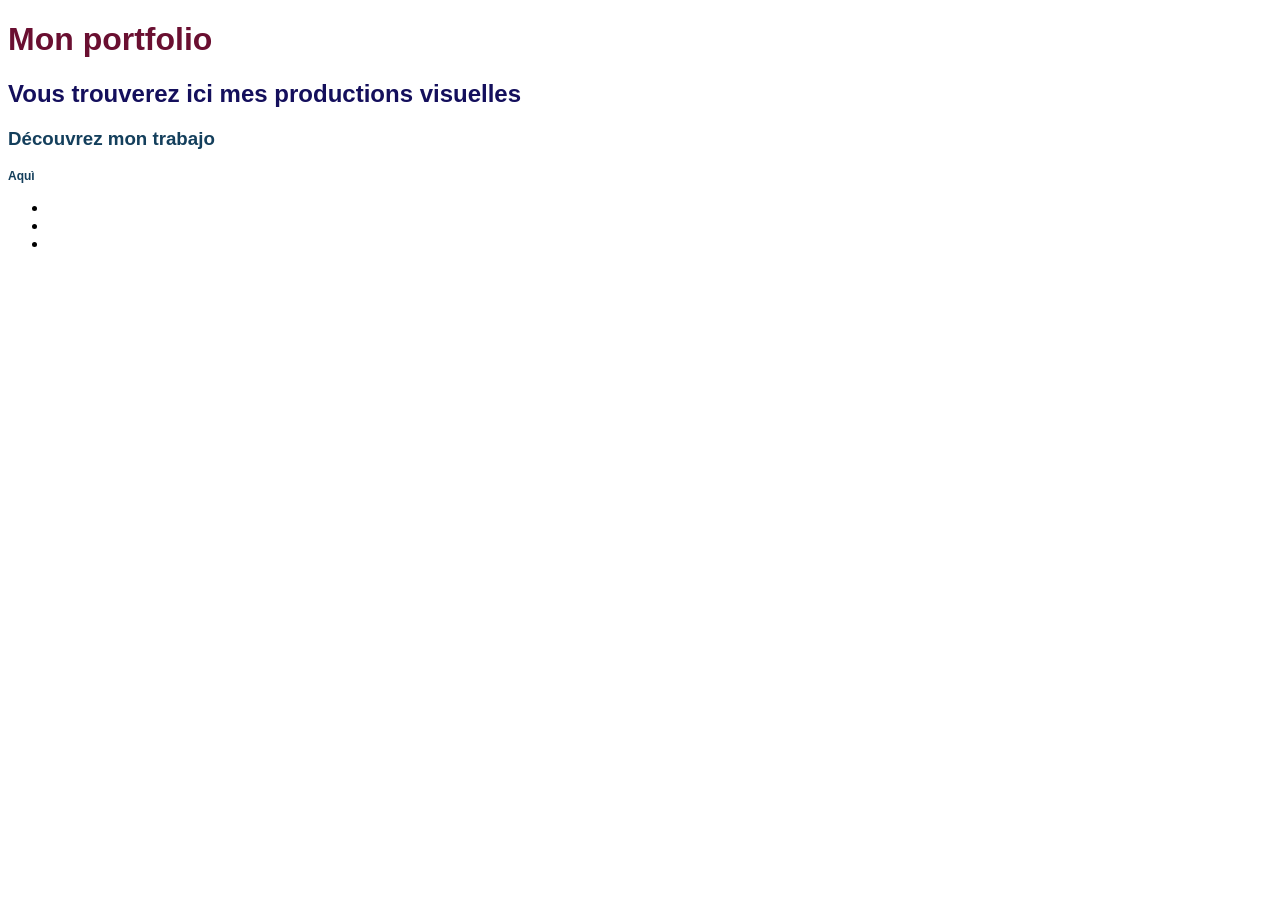
==== portfolio.html @ 8eb8481e "5ème commit changement police et taille" ====
<!DOCTYPE html>
<html lang="en">
<head>
    <meta charset="UTF-8">
    <title>Portfolio</title>
    <link rel="stylesheet" href="styleportfolio.css">
</head>
<body>
<main>

    <header>
            <h1>Mon portfolio</h1>
            <h2> Vous trouverez ici mes productions visuelles </h2>
            <h3> Découvrez mon trabajo</h3>
            <h3 class="small-title">Aquì</h3>
    </header>

    <footer>
        <ul>
            <li></li>
            <li></li>
            <li></li>
        </ul>
    </footer>

</main>
</body>
</html>
---- styleportfolio.css ----
body {
    font-family: "Helvetica Neue", Arial, sans-serif;
}
h1 { color: #6A0F31; }
{
    font-size: 32px;
}

h2 { color: #140F5C; }
{
    font-size: 24px;
}

h3 { color: #143F5C; }
{
    font-size: 18px;
}

p {
    font-size: 14px;
}

.small-title {
    font-size: 12px;
}
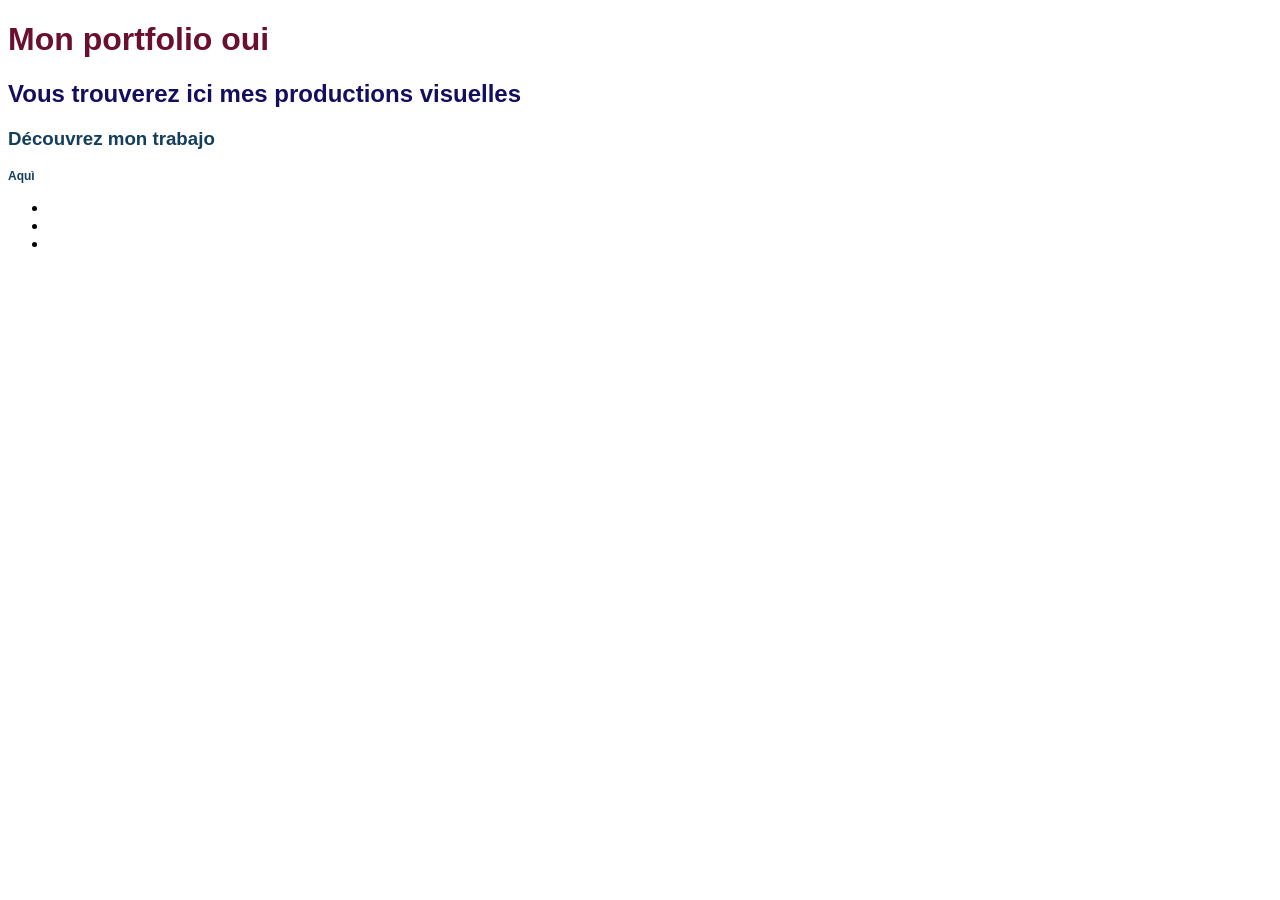
==== commit f8dd50ca: "Commit 9" ====
--- a/portfolio.html
+++ b/portfolio.html
@@ -9,7 +9,7 @@
 <main>
 
     <header>
-            <h1>Mon portfolio</h1>
+            <h1>Mon portfolio oui </h1>
             <h2> Vous trouverez ici mes productions visuelles </h2>
             <h3> Découvrez mon trabajo</h3>
             <h3 class="small-title">Aquì</h3>
